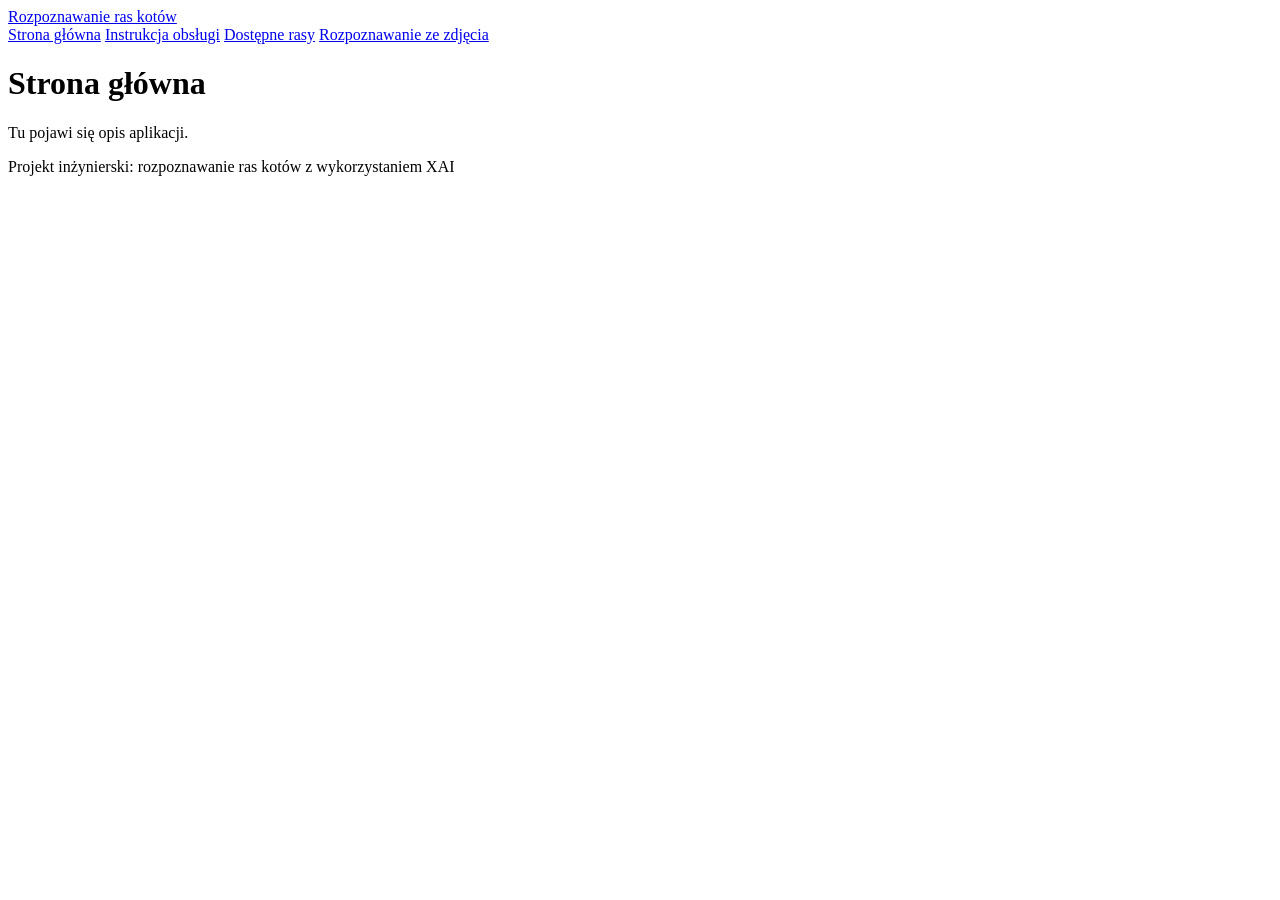
==== frontend/index.html @ 307b48ce "Dodano prosty szkielet strony" ====
<!DOCTYPE html>
<html lang="pl">
<head>
<meta charset="utf-8">
<title>Strona główna</title>
<link rel="stylesheet" href="css/style.css">
</head>
<body>

<header>
  <div class="bar">
    <a class="brand" href="index.html">Rozpoznawanie ras kotów</a>
    <nav aria-label="Menu główne">
      <a href="index.html">Strona główna</a>
      <a href="instrukcja.html">Instrukcja obsługi</a>
      <a href="rasy.html">Dostępne rasy</a>
      <a href="rozpoznawanie.html">Rozpoznawanie ze zdjęcia</a>
    </nav>
  </div>
</header>


<main>
  <h1>Strona główna</h1>
  <div class="placeholder">Tu pojawi się opis aplikacji.</div>
</main>

<footer>
  <div class="bar">
    <p>Projekt inżynierski: rozpoznawanie ras kotów z wykorzystaniem XAI</p>
  </div>
</footer>

</body>
</html>
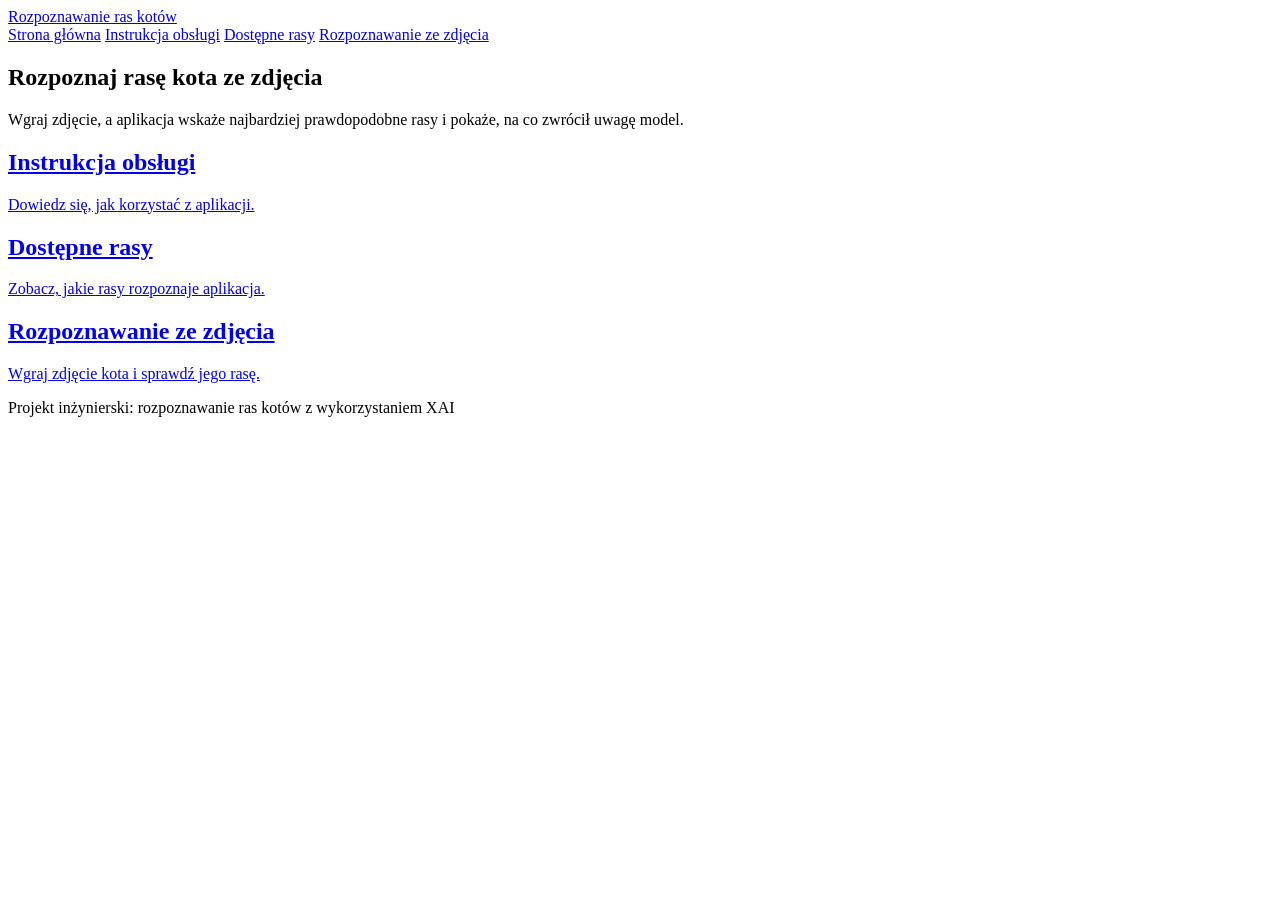
==== commit 0a91def8: "Dodano stronę główną" ====
--- a/frontend/index.html
+++ b/frontend/index.html
@@ -8,9 +8,9 @@
 <body>
 
 <header>
-  <div class="bar">
+  <div class="header_bar">
     <a class="brand" href="index.html">Rozpoznawanie ras kotów</a>
-    <nav aria-label="Menu główne">
+    <nav>
       <a href="index.html">Strona główna</a>
       <a href="instrukcja.html">Instrukcja obsługi</a>
       <a href="rasy.html">Dostępne rasy</a>
@@ -21,15 +21,36 @@
 
 
 <main>
-  <h1>Strona główna</h1>
-  <div class="placeholder">Tu pojawi się opis aplikacji.</div>
+  <section class="main_page">
+    <h1>Rozpoznaj rasę kota ze zdjęcia</h1>
+    <p class="main_text">Wgraj zdjęcie, a aplikacja wskaże najbardziej prawdopodobne rasy i pokaże, na co zwrócił uwagę model.</p>
+  </section>
+
+  <div class="main_choices">
+
+    <a class="main_choice" href="instrukcja.html">
+      <h2>Instrukcja obsługi</h2>
+      <p>Dowiedz się, jak korzystać z aplikacji.</p>
+    </a>
+
+    <a class="main_choice" href="rasy.html">
+      <h2>Dostępne rasy</h2>
+      <p>Zobacz, jakie rasy rozpoznaje aplikacja.</p>
+    </a>
+
+      <a class="main_choice" href="rozpoznawanie.html">
+      <h2>Rozpoznawanie ze zdjęcia</h2>
+      <p>Wgraj zdjęcie kota i sprawdź jego rasę.</p>
+    </a>
+  </div>
 </main>
 
 <footer>
-  <div class="bar">
+  <div class="footer_bar">
     <p>Projekt inżynierski: rozpoznawanie ras kotów z wykorzystaniem XAI</p>
   </div>
 </footer>
 
 </body>
 </html>
+
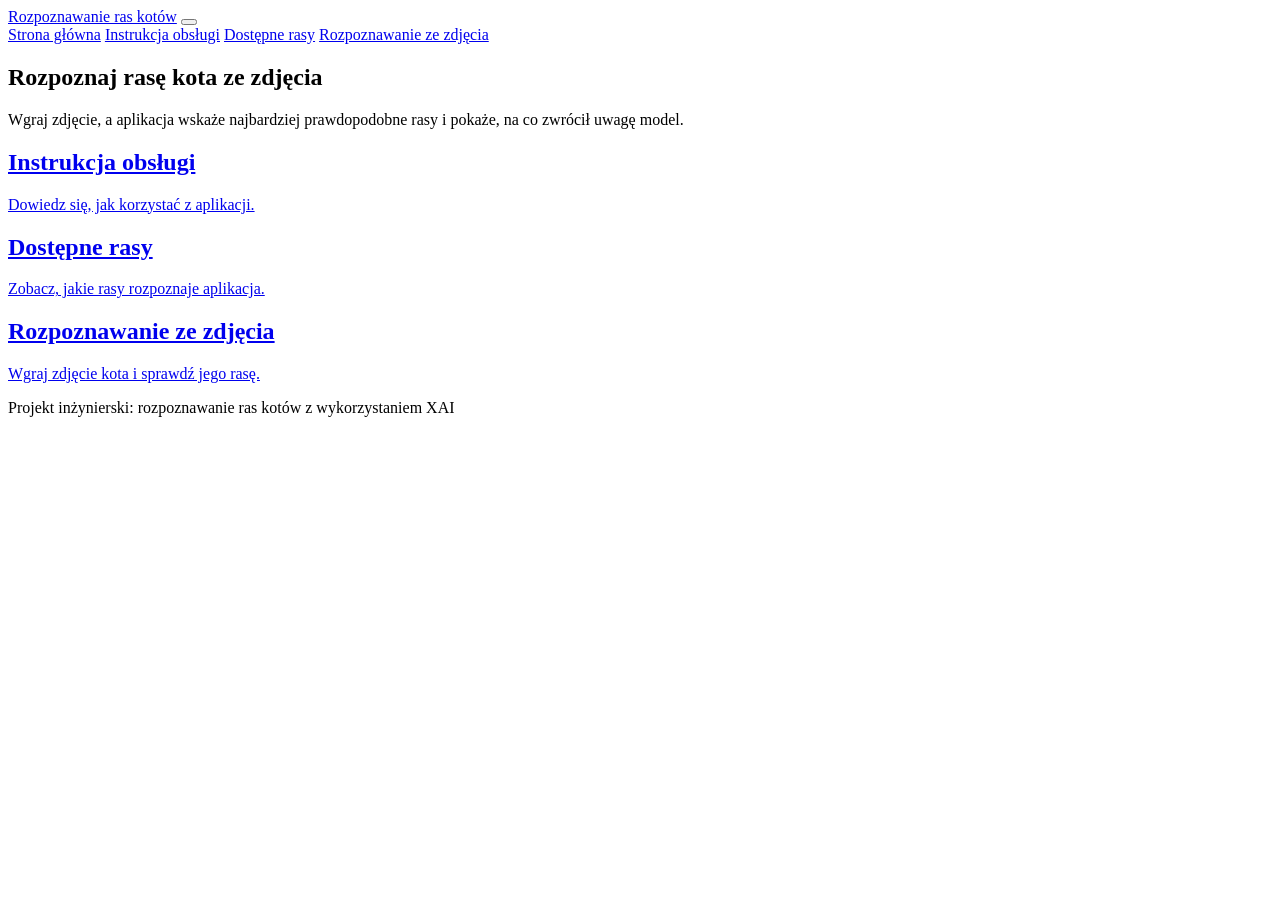
==== commit 4d295e33: "Dodano responsywność dla nagłówka" ====
--- a/frontend/index.html
+++ b/frontend/index.html
@@ -2,23 +2,31 @@
 <html lang="pl">
 <head>
 <meta charset="utf-8">
+<meta name="viewport" content="width=device-width, initial-scale=1.0">
 <title>Strona główna</title>
 <link rel="stylesheet" href="css/style.css">
+<link rel="stylesheet" href="css/main.css">
 </head>
 <body>
 
 <header>
-  <div class="header_bar">
-    <a class="brand" href="index.html">Rozpoznawanie ras kotów</a>
-    <nav>
-      <a href="index.html">Strona główna</a>
-      <a href="instrukcja.html">Instrukcja obsługi</a>
-      <a href="rasy.html">Dostępne rasy</a>
-      <a href="rozpoznawanie.html">Rozpoznawanie ze zdjęcia</a>
-    </nav>
-  </div>
+    <div class="header_bar">
+        <a class="brand" href="index.html">Rozpoznawanie ras kotów</a>
+
+        <button class="menu_button" id="menu_button" aria-expanded="false" aria-controls="menu" aria-label="Otwórz menu">
+            <span></span>
+            <span></span>
+            <span></span>
+        </button>
+
+        <nav id="menu">
+            <a href="index.html">Strona główna</a>
+            <a href="instrukcja.html">Instrukcja obsługi</a>
+            <a href="rasy.html">Dostępne rasy</a>
+            <a href="rozpoznawanie.html">Rozpoznawanie ze zdjęcia</a>
+        </nav>
+    </div>
 </header>
-
 
 <main>
   <section class="main_page">
@@ -51,6 +59,7 @@
   </div>
 </footer>
 
+<script src="js/menu.js"></script>
 </body>
 </html>
 
